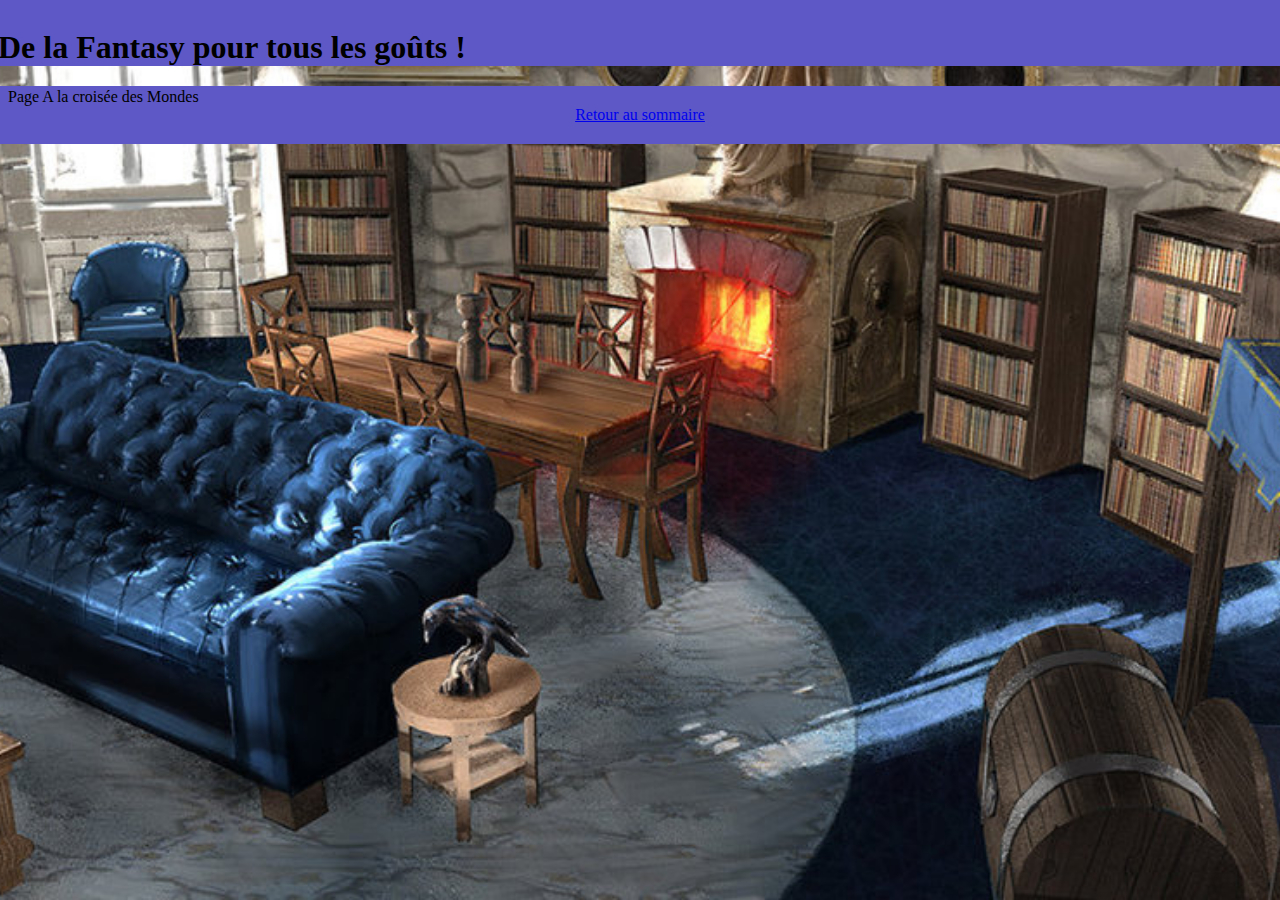
==== croisee.html @ 4a9e0604 "First commit" ====
<!DOCTYPE html> 

<html xmlns="http://www.w3.org/1999/xhtml" xml:lang="fr" lang="fr">

	<head>
		<meta charset="UTF-8"/> 
		<title>A la croisée des mondes</title>
		<meta name="author" content="Coignion Tristan"/>
		<meta name="keywords" content="Mini-Projet TW"/>
		
		<link rel="stylesheet" type="text/css" href="./style/fantasy_style.css">
		<link rel="stylesheet" type="text/css" href="./style/livres_style.css">
		<link href="./icon/favicon1.ico" rel="icon" type="image/x-icon" />		
	</head>
	
	<body>
		<header>
			<h1>De la Fantasy pour tous les goûts !</h1>
		</header>
		Page A la croisée des Mondes
		<footer>
			<a href="./sommaire.html">Retour au sommaire</a>
		</footer>
	</body>

</html>
---- style/fantasy_style.css ----
body{
  background-image: url(../image/salle_serdaigle.jpg);
  background-position: center;
  background-repeat: no-repeat;
  background-attachment: fixed;
  background-size: cover;
}

header{
  margin: -10px;
  margin-bottom: 0px;;
  padding-top: 10px;
  background-color: #5E58C6;

}

header > div{
  position: relative;
  left: 15%;
  width: 80%;
}

header div > h1{
  margin-top: 0px;
  color: whitesmoke;
  font-weight: normal;
}

nav{
  height: 30px;
  position: relative;
  right: 0.5%;
}

nav h4{
  margin-top: 0px;
  margin-bottom: 5px;
  font-size: 1.2em
}

nav span{
  padding: 5px;
}


nav a, nav {
  color: white;
  text-decoration: none;
}

nav a:hover{
  transition: 0.5s;
  color: #B2AEF4;
}

div.content{
  margin: 0px -10px;
  padding: 25px 15%;
  padding-bottom: 50px;
  background-color: rgba(255,255,255,0.7);
  font-size: 16px;
}


footer{
  color: white;
  
  margin: -20px;
  padding: 20px;
  background-color: #5E58C6;
  
  text-align: center;
}


@media (max-width: 1100px){
  nav{
    height: 60px;
  }
}

@media (max-width: 450px){
  div.content{
    padding: 25px 0px;
  }
}
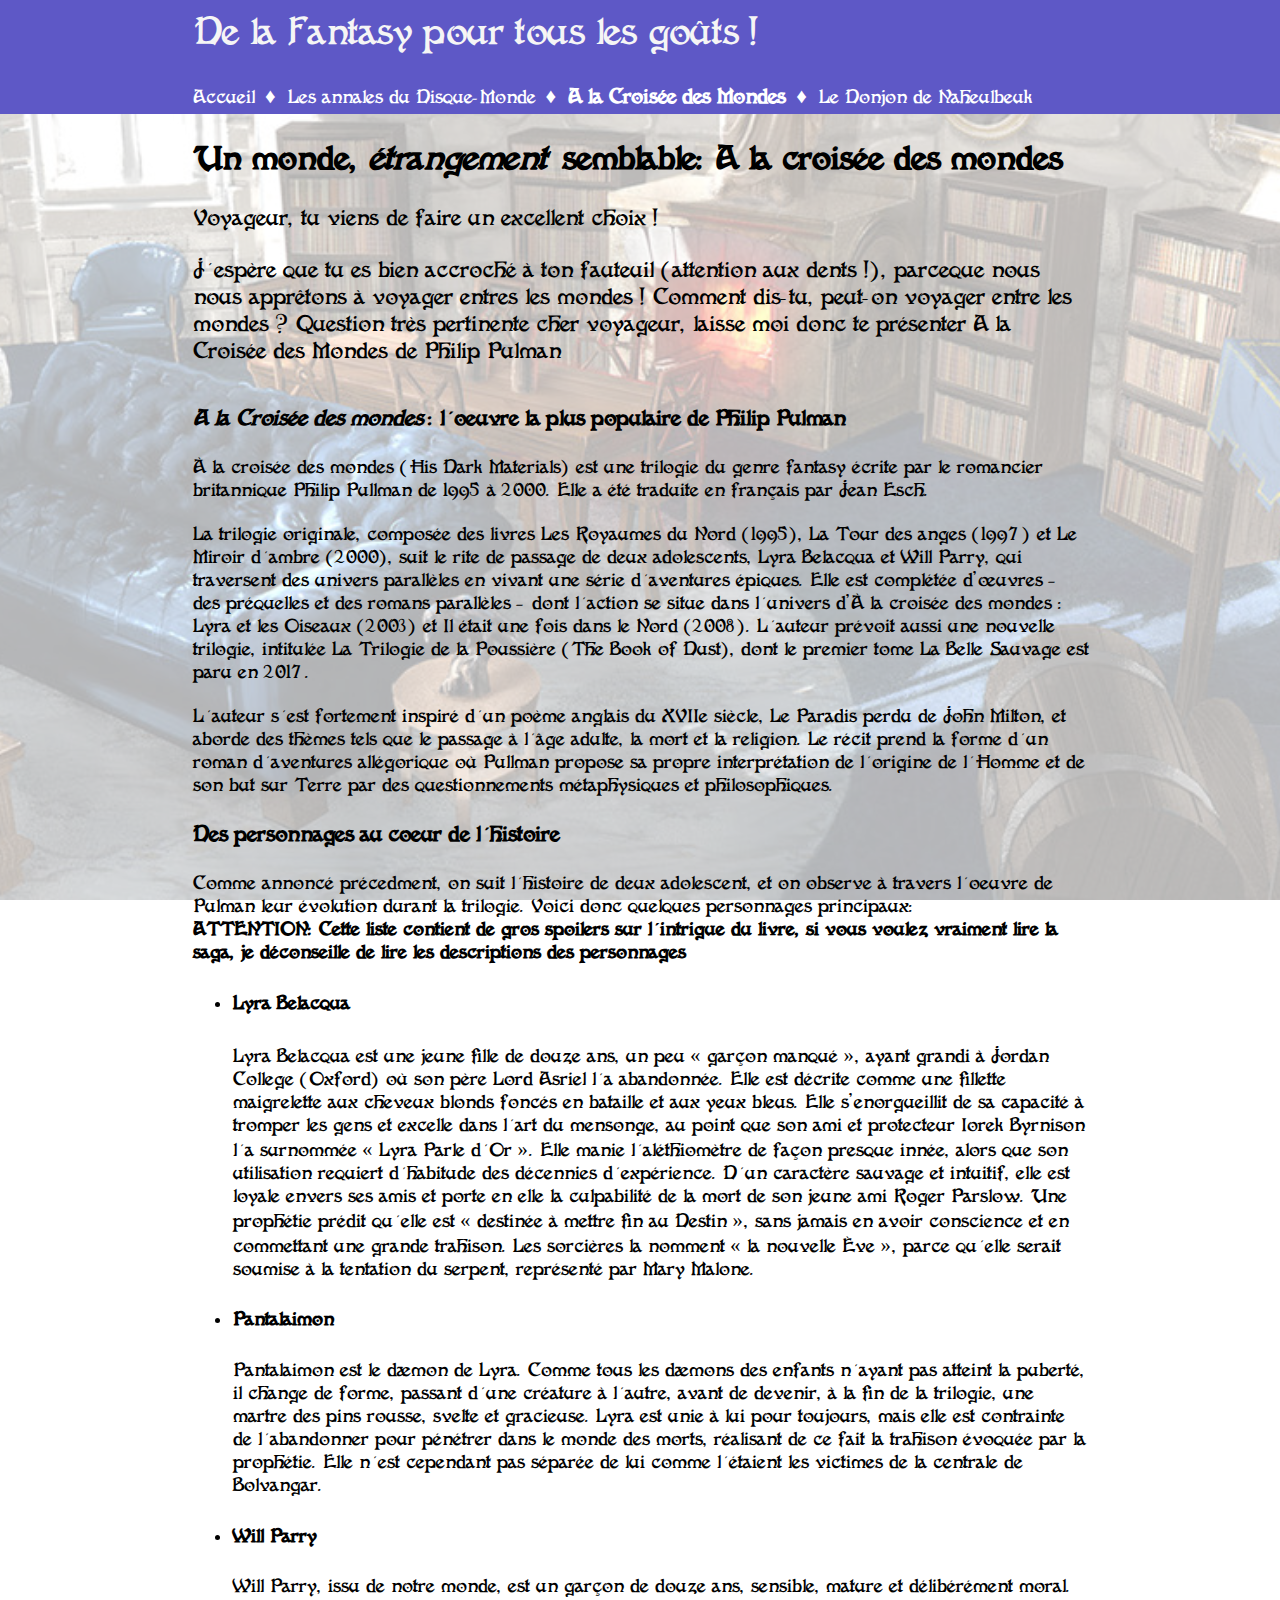
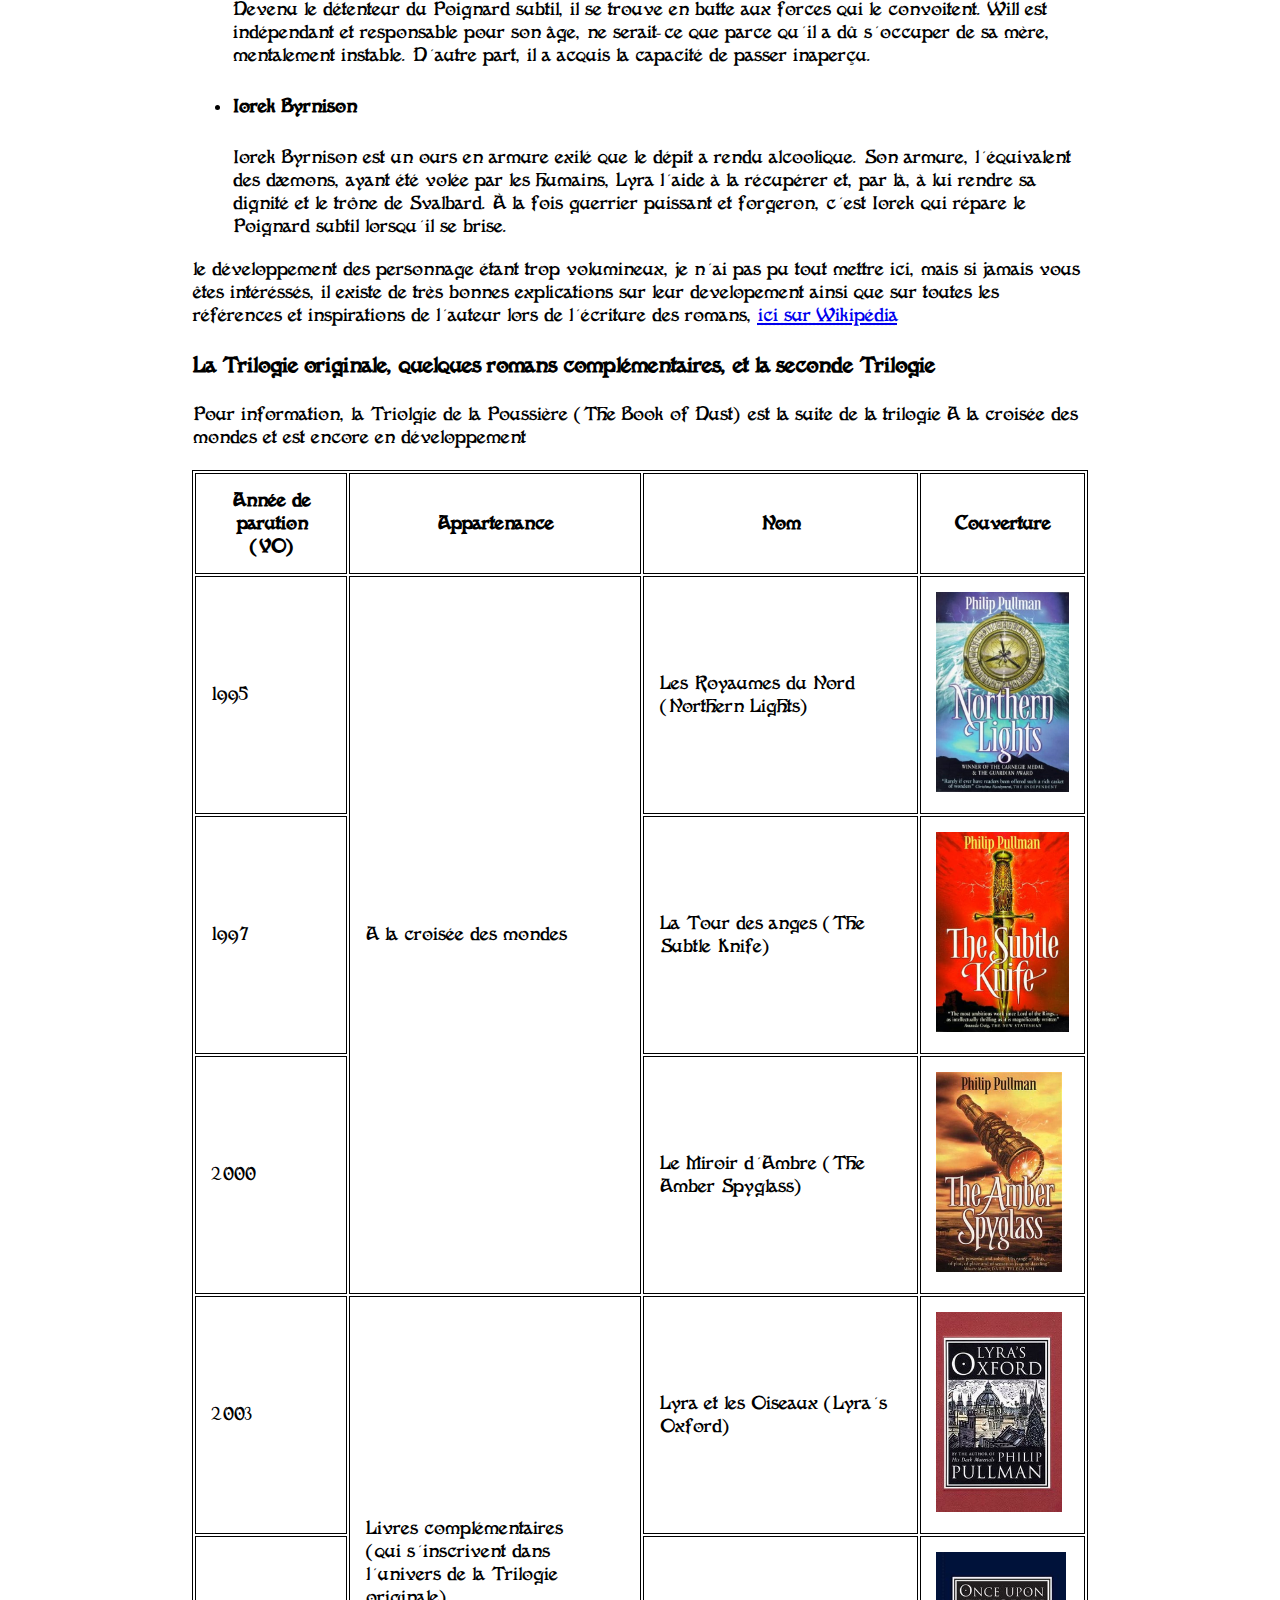
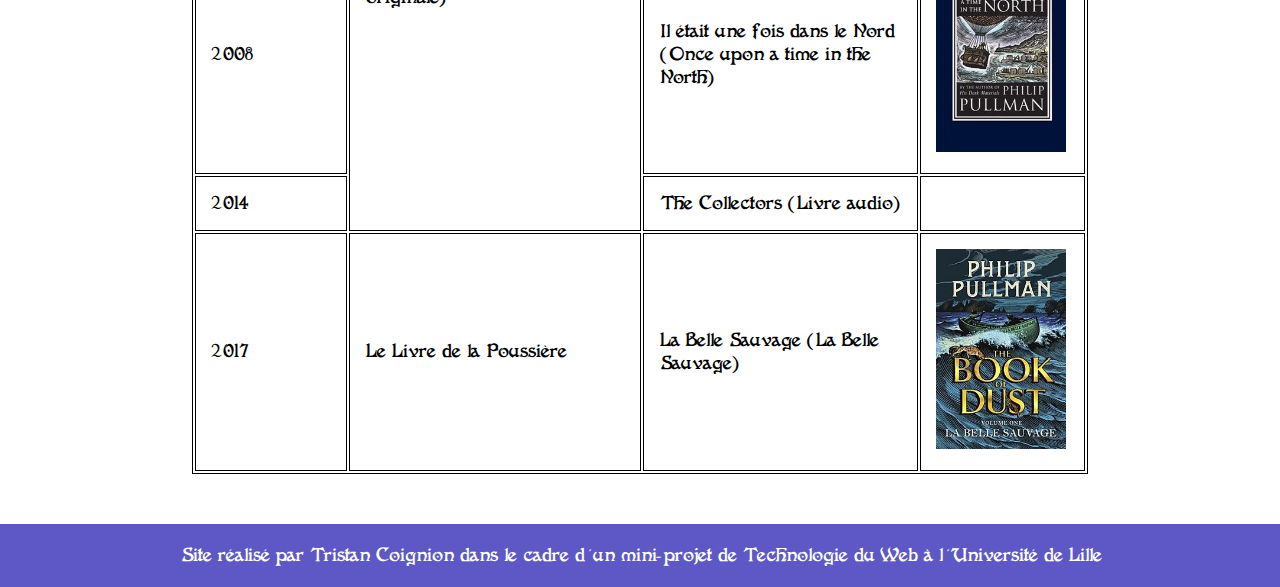
==== commit 00b235e1: "Finished the contents" ====
--- a/croisee.html
+++ b/croisee.html
@@ -15,11 +15,115 @@
 	
 	<body>
 		<header>
-			<h1>De la Fantasy pour tous les goûts !</h1>
-		</header>
-		Page A la croisée des Mondes
+			<div>
+				<h1>De la Fantasy pour tous les goûts !</h1>
+				<nav class="banniere">
+					<span><a href="./sommaire.html">Accueil</a></span> ♦ 
+					<span><a href="./discworld.html">Les annales du Disque-Monde </a></span> ♦ 
+					<span id="page"><a href="./croisee.html">A la Croisée des Mondes </a></span> ♦ 
+					<span><a href="./naheulbeuk.html">Le Donjon de Naheulbeuk</a></span>
+				</nav>
+			</div>
+		</header>	
+		
+		<div class="content">
+			<section>
+				<h2>Un monde, <em>étrangement</em> semblable: A la croisée des mondes</h2>
+				<p>Voyageur, tu viens de faire un excellent choix !</p>
+				<p>J'espère que tu es bien accroché à ton fauteuil (attention aux dents !), parceque nous nous apprêtons à voyager entres les mondes ! Comment dis-tu, peut-on voyager entre les mondes ? Question très pertinente cher voyageur, laisse moi donc te présenter A la Croisée des Mondes de Philip Pulman</p>
+			</section>
+			<section>
+				<h3><em>A la Croisée des mondes</em>: l'oeuvre la plus populaire de Philip Pulman</h3>
+				<p>À la croisée des mondes (His Dark Materials) est une trilogie du genre fantasy écrite par le romancier britannique Philip Pullman de 1995 à 2000. Elle a été traduite en français par Jean Esch.</p>
+
+				<p>La trilogie originale, composée des livres Les Royaumes du Nord (1995), La Tour des anges (1997) et Le Miroir d'ambre (2000), suit le rite de passage de deux adolescents, Lyra Belacqua et Will Parry, qui traversent des univers parallèles en vivant une série d'aventures épiques. Elle est complétée d’œuvres – des préquelles et des romans parallèles – dont l'action se situe dans l'univers d’À la croisée des mondes : Lyra et les Oiseaux (2003) et Il était une fois dans le Nord (2008). L'auteur prévoit aussi une nouvelle trilogie, intitulée La Trilogie de la Poussière (The Book of Dust), dont le premier tome La Belle Sauvage est paru en 2017.</p>
+
+				<p>L'auteur s'est fortement inspiré d'un poème anglais du XVIIe siècle, Le Paradis perdu de John Milton, et aborde des thèmes tels que le passage à l'âge adulte, la mort et la religion. Le récit prend la forme d'un roman d'aventures allégorique où Pullman propose sa propre interprétation de l'origine de l'Homme et de son but sur Terre par des questionnements métaphysiques et philosophiques.</p>
+			</section>
+			<section>
+				<h3>Des personnages au coeur de l'histoire</h3>
+				<p>Comme annoncé précedment, on suit l'histoire de deux adolescent, et on observe à travers l'oeuvre de Pulman leur évolution durant la trilogie. Voici donc quelques personnages principaux:<br/>
+				<strong>ATTENTION: Cette liste contient de gros spoilers sur l'intrigue du livre, si vous voulez vraiment lire la saga, je déconseille de lire les descriptions des personnages</strong>
+				</p>
+				<ul>
+					<li>
+						<h4>Lyra Belacqua</h4>
+						<p>Lyra Belacqua est une jeune fille de douze ans, un peu « garçon manqué », ayant grandi à Jordan College (Oxford) où son père Lord Asriel l'a abandonnée. Elle est décrite comme une fillette maigrelette aux cheveux blonds foncés en bataille et aux yeux bleus. Elle s’enorgueillit de sa capacité à tromper les gens et excelle dans l'art du mensonge, au point que son ami et protecteur Iorek Byrnison l'a surnommée « Lyra Parle d'Or ». Elle manie l'aléthiomètre de façon presque innée, alors que son utilisation requiert d'habitude des décennies d'expérience. D'un caractère sauvage et intuitif, elle est loyale envers ses amis et porte en elle la culpabilité de la mort de son jeune ami Roger Parslow. Une prophétie prédit qu'elle est « destinée à mettre fin au Destin », sans jamais en avoir conscience et en commettant une grande trahison. Les sorcières la nomment « la nouvelle Ève », parce qu'elle serait soumise à la tentation du serpent, représenté par Mary Malone. </p>
+					</li>
+					
+					<li>
+						<h4>Pantalaimon</h4>
+						<p>Pantalaimon est le dæmon de Lyra. Comme tous les dæmons des enfants n'ayant pas atteint la puberté, il change de forme, passant d'une créature à l'autre, avant de devenir, à la fin de la trilogie, une martre des pins rousse, svelte et gracieuse. Lyra est unie à lui pour toujours, mais elle est contrainte de l'abandonner pour pénétrer dans le monde des morts, réalisant de ce fait la trahison évoquée par la prophétie. Elle n'est cependant pas séparée de lui comme l'étaient les victimes de la centrale de Bolvangar.</p>
+					</li>
+					
+					<li>
+						<h4>Will Parry</h4>
+						<p>Will Parry, issu de notre monde, est un garçon de douze ans, sensible, mature et délibérément moral. Devenu le détenteur du Poignard subtil, il se trouve en butte aux forces qui le convoitent. Will est indépendant et responsable pour son âge, ne serait-ce que parce qu'il a dû s'occuper de sa mère, mentalement instable. D'autre part, il a acquis la capacité de passer inaperçu. </p>
+					</li>
+					
+					<li>
+						<h4>Iorek Byrnison</h4>
+						<p>Iorek Byrnison est un ours en armure exilé que le dépit a rendu alcoolique. Son armure, l'équivalent des dæmons, ayant été volée par les humains, Lyra l'aide à la récupérer et, par là, à lui rendre sa dignité et le trône de Svalbard. À la fois guerrier puissant et forgeron, c'est Iorek qui répare le Poignard subtil lorsqu'il se brise.</p>
+					</li>
+				</ul>
+				<p>le développement des personnage étant trop volumineux, je n'ai pas pu tout mettre ici, mais si jamais vous êtes intéréssés, il existe de très bonnes explications sur leur developement ainsi que sur toutes les références et inspirations de l'auteur lors de l'écriture des romans, <abbr title="Page Wikipedia d'A la croisée des mondes"><a href="https://fr.wikipedia.org/wiki/%C3%80_la_crois%C3%A9e_des_mondes#%C3%89volution_des_personnages", target="_blank">ici sur Wikipédia</a></abbr></p>
+			</section>
+			<section>
+				<h3>La Trilogie originale, quelques romans complémentaires, et la seconde Trilogie</h3>
+				<p>Pour information, la Triolgie de la Poussière (The Book of Dust) est la suite de la trilogie A la croisée des mondes et est encore en développement</p>
+				
+				<table>
+					<tr>
+						<th>Année de parution (VO)</th>
+						<th>Appartenance</th>
+						<th>Nom</th>
+						<th>Couverture</th>
+					</tr>
+					<tr>
+						<td>1995</td>
+						<td rowspan="3">A la croisée des mondes</td>
+						<td>Les Royaumes du Nord (Northern Lights)</td>
+						<td><img src="./image/croisee/northern_lights.jpg" alt="northern_lights.jpg"></td>
+					</tr>
+					<tr>
+						<td>1997</td>
+						<td>La Tour des anges (The Subtle Knife)</td>
+						<td><img src="./image/croisee/the_subtle_knife.jpg" alt="the_subtle_knife.jpg"></td>
+					</tr>
+					<tr>
+						<td>2000</td>
+						<td>Le Miroir d'Ambre (The Amber Spyglass)</td>
+						<td><img src="./image/croisee/the_amber_spyglass.jpg" alt="the_amber_spyglass.jpg"></td>
+					</tr>
+					<tr>
+						<td>2003</td>
+						<td rowspan="3">Livres complémentaires<br/>
+						(qui s'inscrivent dans l'univers de la Trilogie originale)</td>
+						<td>Lyra et les Oiseaux (Lyra's Oxford)</td>
+						<td><img src="./image/croisee/Lyrasoxford.jpg" alt="Lyrasoxford.jpg"></td>
+					</tr>
+					<tr>
+						<td>2008</td>
+						<td>Il était une fois dans le Nord (Once upon a time in the North)</td>
+						<td><img src="./image/croisee/Once_upon_a_time_in_the_north.jpg" alt="Once_upon_a_time_in_the_north.jpg"></td>
+					</tr>
+					<tr>
+						<td>2014</td>
+						<td>The Collectors (Livre audio)</td>
+						<td></td>
+					</tr>
+					<tr>
+						<td>2017</td>
+						<td>Le Livre de la Poussière</td>
+						<td>La Belle Sauvage (La Belle Sauvage)</td>
+						<td><img src="./image/croisee/La_Belle_Sauvage.jpg" alt="La_Belle_Sauvage.jpg"></td>
+					</tr>
+				</table>
+				
+			</section>
+		</div>
 		<footer>
-			<a href="./sommaire.html">Retour au sommaire</a>
+		Site réalisé par Tristan Coignion dans le cadre d'un mini-projet de Technologie du Web à l'Université de Lille
 		</footer>
 	</body>
 
--- a/style/fantasy_style.css
+++ b/style/fantasy_style.css
@@ -1,14 +1,32 @@
+@font-face{
+    font-family: 'almendra';
+    src: url(../font/almendradisplay-regular-webfont.woff2) format('woff2'),
+         url(../font/almendradisplay-regular-webfont.woff) format('woff');
+    font-weight: normal;
+    font-style: normal;
+}
+
+@font-face{
+    font-family: 'artistique';
+    src: url(../font/FantaisieArtistique.ttf) format('truetype');
+    font-weight: normal;
+    font-style: normal;
+}
+
 body{
   background-image: url(../image/salle_serdaigle.jpg);
   background-position: center;
   background-repeat: no-repeat;
   background-attachment: fixed;
   background-size: cover;
+  margin: 0 auto;
+	font-family: 'artistique';
+  font-size: 1.30em;
+
 }
 
 header{
-  margin: -10px;
-  margin-bottom: 0px;;
+  width: 100%;
   padding-top: 10px;
   background-color: #5E58C6;
 
@@ -35,41 +53,50 @@
 nav h4{
   margin-top: 0px;
   margin-bottom: 5px;
-  font-size: 1.2em
+  font-size: larger;
 }
 
 nav span{
   padding: 5px;
 }
 
+span#page{
+  font-weight: bold;
+  font-size: 110%;
+}
 
 nav a, nav {
   color: white;
   text-decoration: none;
 }
 
+nav a{
+  transition: 0.5s;
+}
+
 nav a:hover{
-  transition: 0.5s;
   color: #B2AEF4;
 }
 
 div.content{
-  margin: 0px -10px;
-  padding: 25px 15%;
+  padding-top: 25px;
   padding-bottom: 50px;
   background-color: rgba(255,255,255,0.7);
-  font-size: 16px;
+  width: 100%;
+  position: relative;
 }
 
+div.content > *{
+  margin: auto 15%;
+}
 
 footer{
   color: white;
-  
-  margin: -20px;
-  padding: 20px;
   background-color: #5E58C6;
-  
   text-align: center;
+  width: 100%;
+
+  padding: 20px 0px;
 }
 
 
@@ -80,7 +107,7 @@
 }
 
 @media (max-width: 450px){
-  div.content{
-    padding: 25px 0px;
+  div.content > *{
+    margin: auto 7.5%;
   }
 }--- a/style/livres_style.css
+++ b/style/livres_style.css
@@ -0,0 +1,38 @@
+div.content section:first-of-type{
+  font-size: larger;
+  margin-top: 0px;
+  margin-bottom: 40px;
+}
+
+div.content section:first-of-type h2{
+  margin: auto;
+}
+
+h2 em, h3 em{
+  margin-right: 5px; /* Compense pour l'italique */
+}
+
+figure{
+  text-align: center;
+}
+
+figure img{
+  width:70%
+}
+
+table, td, th{
+  border: black 1px solid;
+}
+
+td, th{
+  padding: 15px;
+}
+
+td img{
+  height: 200px;
+  transition: 0.75s;
+}
+
+td img:hover{
+  transform: scale(1.4);
+}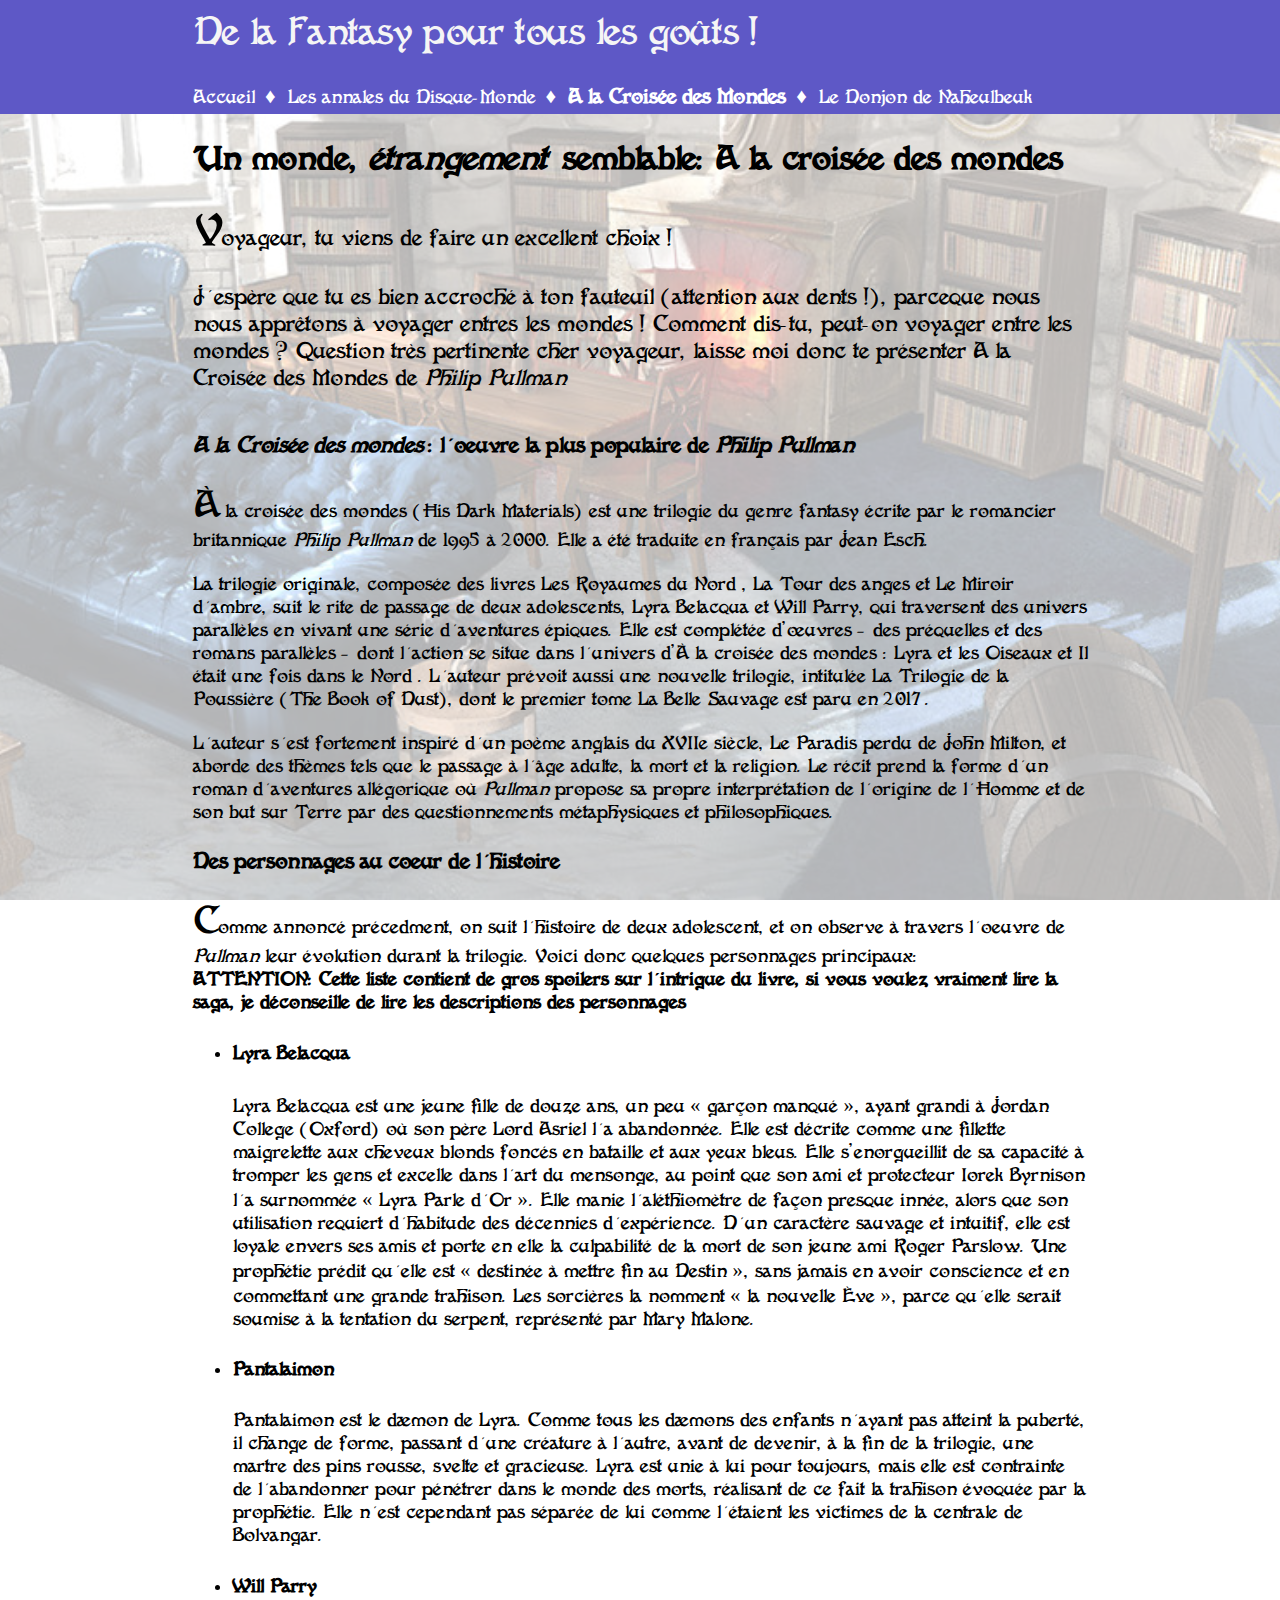
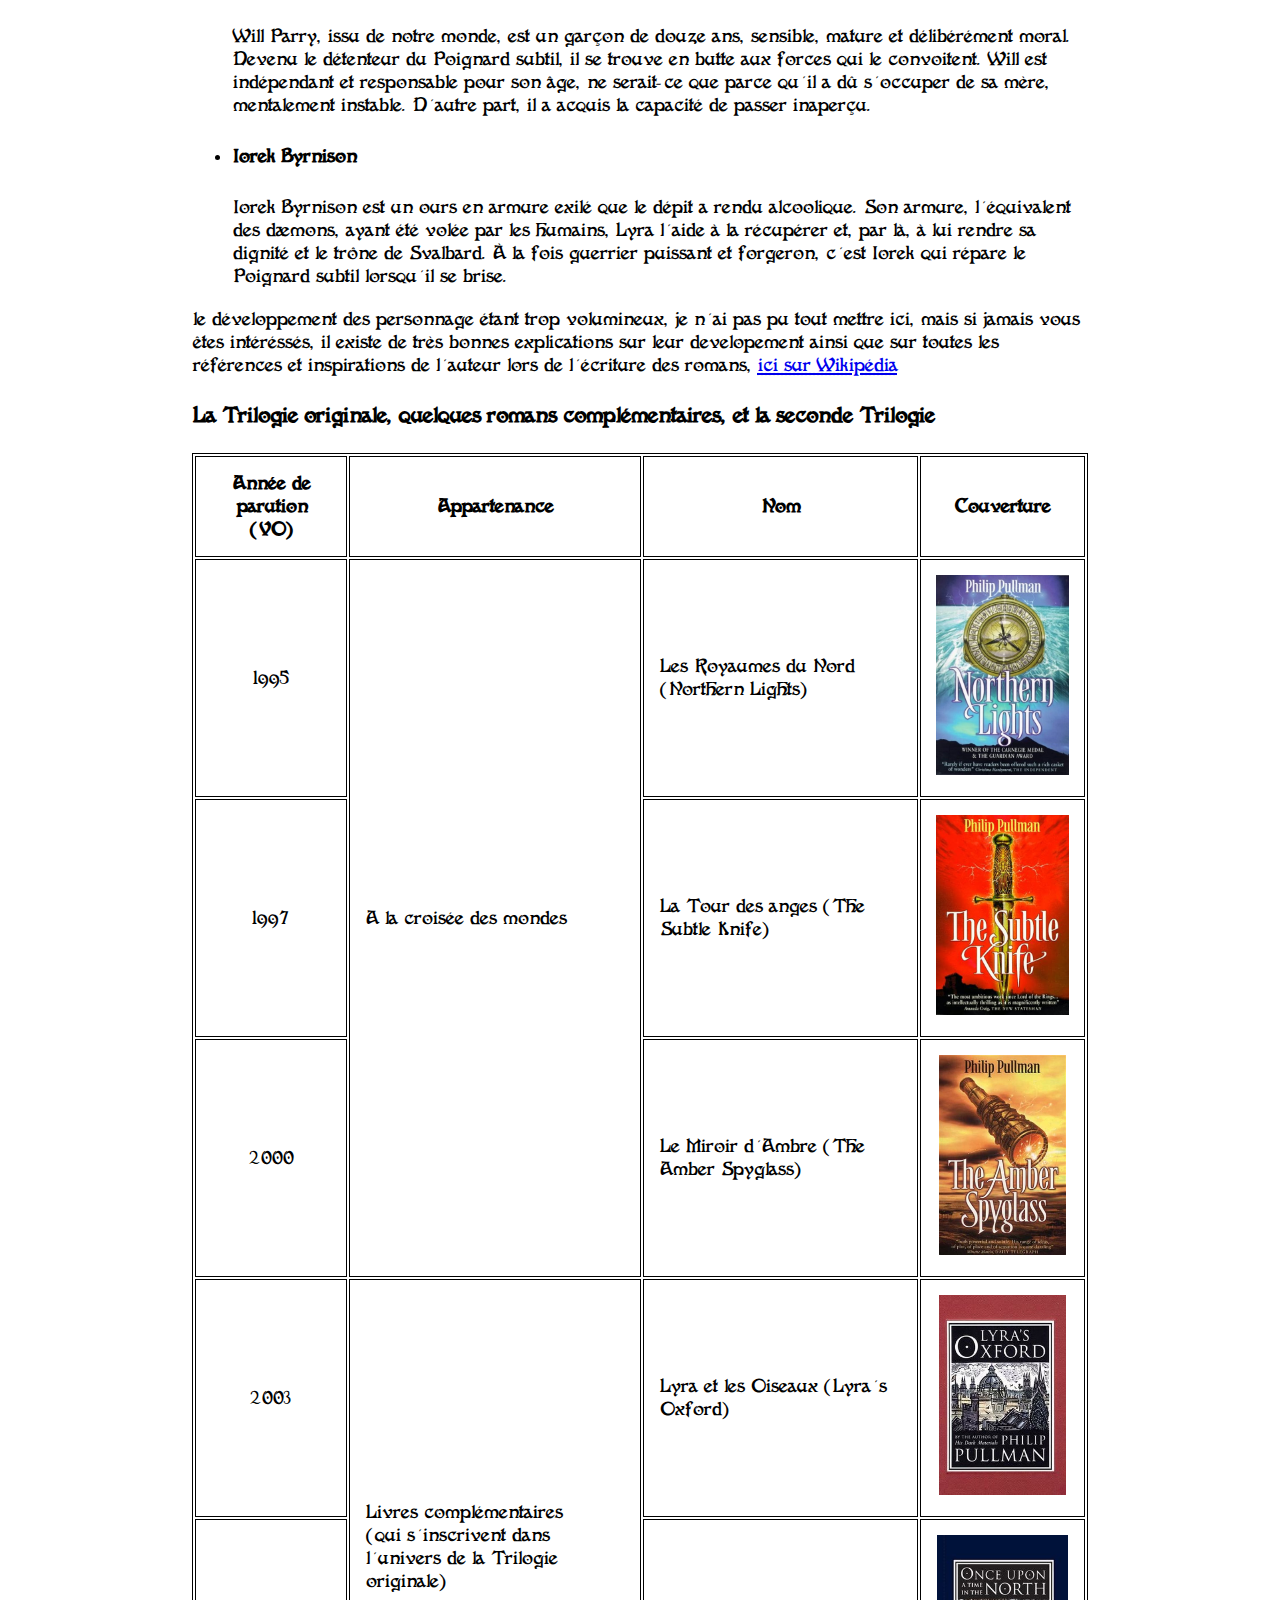
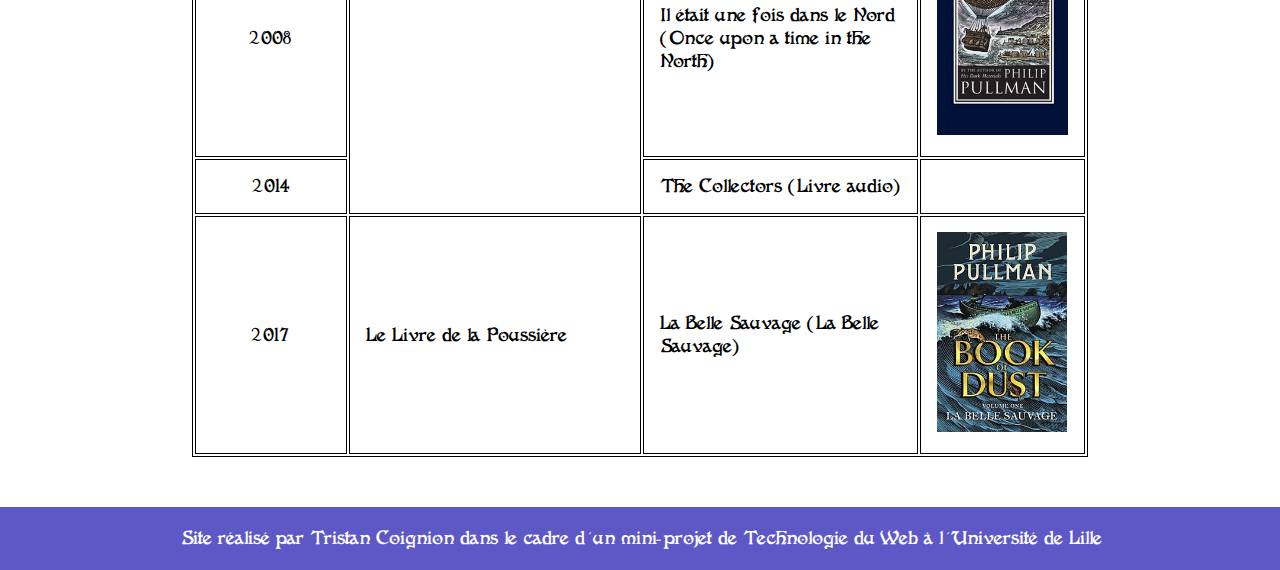
==== commit 98b18d9d: "added datetimes and span.autor" ====
--- a/croisee.html
+++ b/croisee.html
@@ -30,19 +30,19 @@
 			<section>
 				<h2>Un monde, <em>étrangement</em> semblable: A la croisée des mondes</h2>
 				<p>Voyageur, tu viens de faire un excellent choix !</p>
-				<p>J'espère que tu es bien accroché à ton fauteuil (attention aux dents !), parceque nous nous apprêtons à voyager entres les mondes ! Comment dis-tu, peut-on voyager entre les mondes ? Question très pertinente cher voyageur, laisse moi donc te présenter A la Croisée des Mondes de Philip Pulman</p>
+				<p>J'espère que tu es bien accroché à ton fauteuil (attention aux dents !), parceque nous nous apprêtons à voyager entres les mondes ! Comment dis-tu, peut-on voyager entre les mondes ? Question très pertinente cher voyageur, laisse moi donc te présenter A la Croisée des Mondes de <span class="auteur">Philip Pullman</span></p>
 			</section>
 			<section>
-				<h3><em>A la Croisée des mondes</em>: l'oeuvre la plus populaire de Philip Pulman</h3>
-				<p>À la croisée des mondes (His Dark Materials) est une trilogie du genre fantasy écrite par le romancier britannique Philip Pullman de 1995 à 2000. Elle a été traduite en français par Jean Esch.</p>
+				<h3><em>A la Croisée des mondes</em>: l'oeuvre la plus populaire de <span class="auteur">Philip Pullman</span></h3>
+				<p>À la croisée des mondes (His Dark Materials) est une trilogie du genre fantasy écrite par le romancier britannique <span class="auteur">Philip Pullman</span> de <time datetime="1995">1995</time> à <time datetime="2000">2000</time>. Elle a été traduite en français par Jean Esch.</p>
 
-				<p>La trilogie originale, composée des livres Les Royaumes du Nord (1995), La Tour des anges (1997) et Le Miroir d'ambre (2000), suit le rite de passage de deux adolescents, Lyra Belacqua et Will Parry, qui traversent des univers parallèles en vivant une série d'aventures épiques. Elle est complétée d’œuvres – des préquelles et des romans parallèles – dont l'action se situe dans l'univers d’À la croisée des mondes : Lyra et les Oiseaux (2003) et Il était une fois dans le Nord (2008). L'auteur prévoit aussi une nouvelle trilogie, intitulée La Trilogie de la Poussière (The Book of Dust), dont le premier tome La Belle Sauvage est paru en 2017.</p>
+				<p>La trilogie originale, composée des livres Les Royaumes du Nord , La Tour des anges et Le Miroir d'ambre, suit le rite de passage de deux adolescents, Lyra Belacqua et Will Parry, qui traversent des univers parallèles en vivant une série d'aventures épiques. Elle est complétée d’œuvres – des préquelles et des romans parallèles – dont l'action se situe dans l'univers d’À la croisée des mondes : Lyra et les Oiseaux et Il était une fois dans le Nord . L'auteur prévoit aussi une nouvelle trilogie, intitulée La Trilogie de la Poussière (The Book of Dust), dont le premier tome La Belle Sauvage est paru en <time datetime="2017">2017.</time></p>
 
-				<p>L'auteur s'est fortement inspiré d'un poème anglais du XVIIe siècle, Le Paradis perdu de John Milton, et aborde des thèmes tels que le passage à l'âge adulte, la mort et la religion. Le récit prend la forme d'un roman d'aventures allégorique où Pullman propose sa propre interprétation de l'origine de l'Homme et de son but sur Terre par des questionnements métaphysiques et philosophiques.</p>
+				<p>L'auteur s'est fortement inspiré d'un poème anglais du XVIIe siècle, Le Paradis perdu de John Milton, et aborde des thèmes tels que le passage à l'âge adulte, la mort et la religion. Le récit prend la forme d'un roman d'aventures allégorique où <span class="auteur">Pullman</span> propose sa propre interprétation de l'origine de l'Homme et de son but sur Terre par des questionnements métaphysiques et philosophiques.</p>
 			</section>
 			<section>
 				<h3>Des personnages au coeur de l'histoire</h3>
-				<p>Comme annoncé précedment, on suit l'histoire de deux adolescent, et on observe à travers l'oeuvre de Pulman leur évolution durant la trilogie. Voici donc quelques personnages principaux:<br/>
+				<p>Comme annoncé précedment, on suit l'histoire de deux adolescent, et on observe à travers l'oeuvre de <span class="auteur">Pullman</span> leur évolution durant la trilogie. Voici donc quelques personnages principaux:<br/>
 				<strong>ATTENTION: Cette liste contient de gros spoilers sur l'intrigue du livre, si vous voulez vraiment lire la saga, je déconseille de lire les descriptions des personnages</strong>
 				</p>
 				<ul>
@@ -70,8 +70,6 @@
 			</section>
 			<section>
 				<h3>La Trilogie originale, quelques romans complémentaires, et la seconde Trilogie</h3>
-				<p>Pour information, la Triolgie de la Poussière (The Book of Dust) est la suite de la trilogie A la croisée des mondes et est encore en développement</p>
-				
 				<table>
 					<tr>
 						<th>Année de parution (VO)</th>
@@ -80,40 +78,40 @@
 						<th>Couverture</th>
 					</tr>
 					<tr>
-						<td>1995</td>
+						<td><time datetime="1995">1995</time></td>
 						<td rowspan="3">A la croisée des mondes</td>
 						<td>Les Royaumes du Nord (Northern Lights)</td>
 						<td><img src="./image/croisee/northern_lights.jpg" alt="northern_lights.jpg"></td>
 					</tr>
 					<tr>
-						<td>1997</td>
+						<td><time datetime="1997">1997</time></td>
 						<td>La Tour des anges (The Subtle Knife)</td>
 						<td><img src="./image/croisee/the_subtle_knife.jpg" alt="the_subtle_knife.jpg"></td>
 					</tr>
 					<tr>
-						<td>2000</td>
+						<td><time datetime="2000">2000</time></td>
 						<td>Le Miroir d'Ambre (The Amber Spyglass)</td>
 						<td><img src="./image/croisee/the_amber_spyglass.jpg" alt="the_amber_spyglass.jpg"></td>
 					</tr>
 					<tr>
-						<td>2003</td>
+						<td><time datetime="2003">2003</time></td>
 						<td rowspan="3">Livres complémentaires<br/>
 						(qui s'inscrivent dans l'univers de la Trilogie originale)</td>
 						<td>Lyra et les Oiseaux (Lyra's Oxford)</td>
 						<td><img src="./image/croisee/Lyrasoxford.jpg" alt="Lyrasoxford.jpg"></td>
 					</tr>
 					<tr>
-						<td>2008</td>
+						<td><time datetime="2008">2008</time></td>
 						<td>Il était une fois dans le Nord (Once upon a time in the North)</td>
 						<td><img src="./image/croisee/Once_upon_a_time_in_the_north.jpg" alt="Once_upon_a_time_in_the_north.jpg"></td>
 					</tr>
 					<tr>
-						<td>2014</td>
+						<td><time datetime="2014">2014</time></td>
 						<td>The Collectors (Livre audio)</td>
 						<td></td>
 					</tr>
 					<tr>
-						<td>2017</td>
+						<td><time datetime="2017">2017</time></td>
 						<td>Le Livre de la Poussière</td>
 						<td>La Belle Sauvage (La Belle Sauvage)</td>
 						<td><img src="./image/croisee/La_Belle_Sauvage.jpg" alt="La_Belle_Sauvage.jpg"></td>
--- a/style/fantasy_style.css
+++ b/style/fantasy_style.css
@@ -99,6 +99,9 @@
   padding: 20px 0px;
 }
 
+span.auteur{
+  font-style: italic;
+}
 
 @media (max-width: 1100px){
   nav{
--- a/style/livres_style.css
+++ b/style/livres_style.css
@@ -12,12 +12,20 @@
   margin-right: 5px; /* Compense pour l'italique */
 }
 
+section > p:first-of-type::first-letter{
+  font-size: 200%;
+}
+
 figure{
   text-align: center;
 }
 
 figure img{
   width:70%
+}
+
+table{
+  width: 100%;
 }
 
 table, td, th{
@@ -28,6 +36,10 @@
   padding: 15px;
 }
 
+table td:last-of-type, table td:first-of-type{
+  text-align: center;
+}
+
 td img{
   height: 200px;
   transition: 0.75s;
@@ -35,4 +47,10 @@
 
 td img:hover{
   transform: scale(1.4);
+}
+
+@media screen and (max-width:800px){
+  table td:last-of-type, table th:last-of-type{
+    display: none
+  }
 }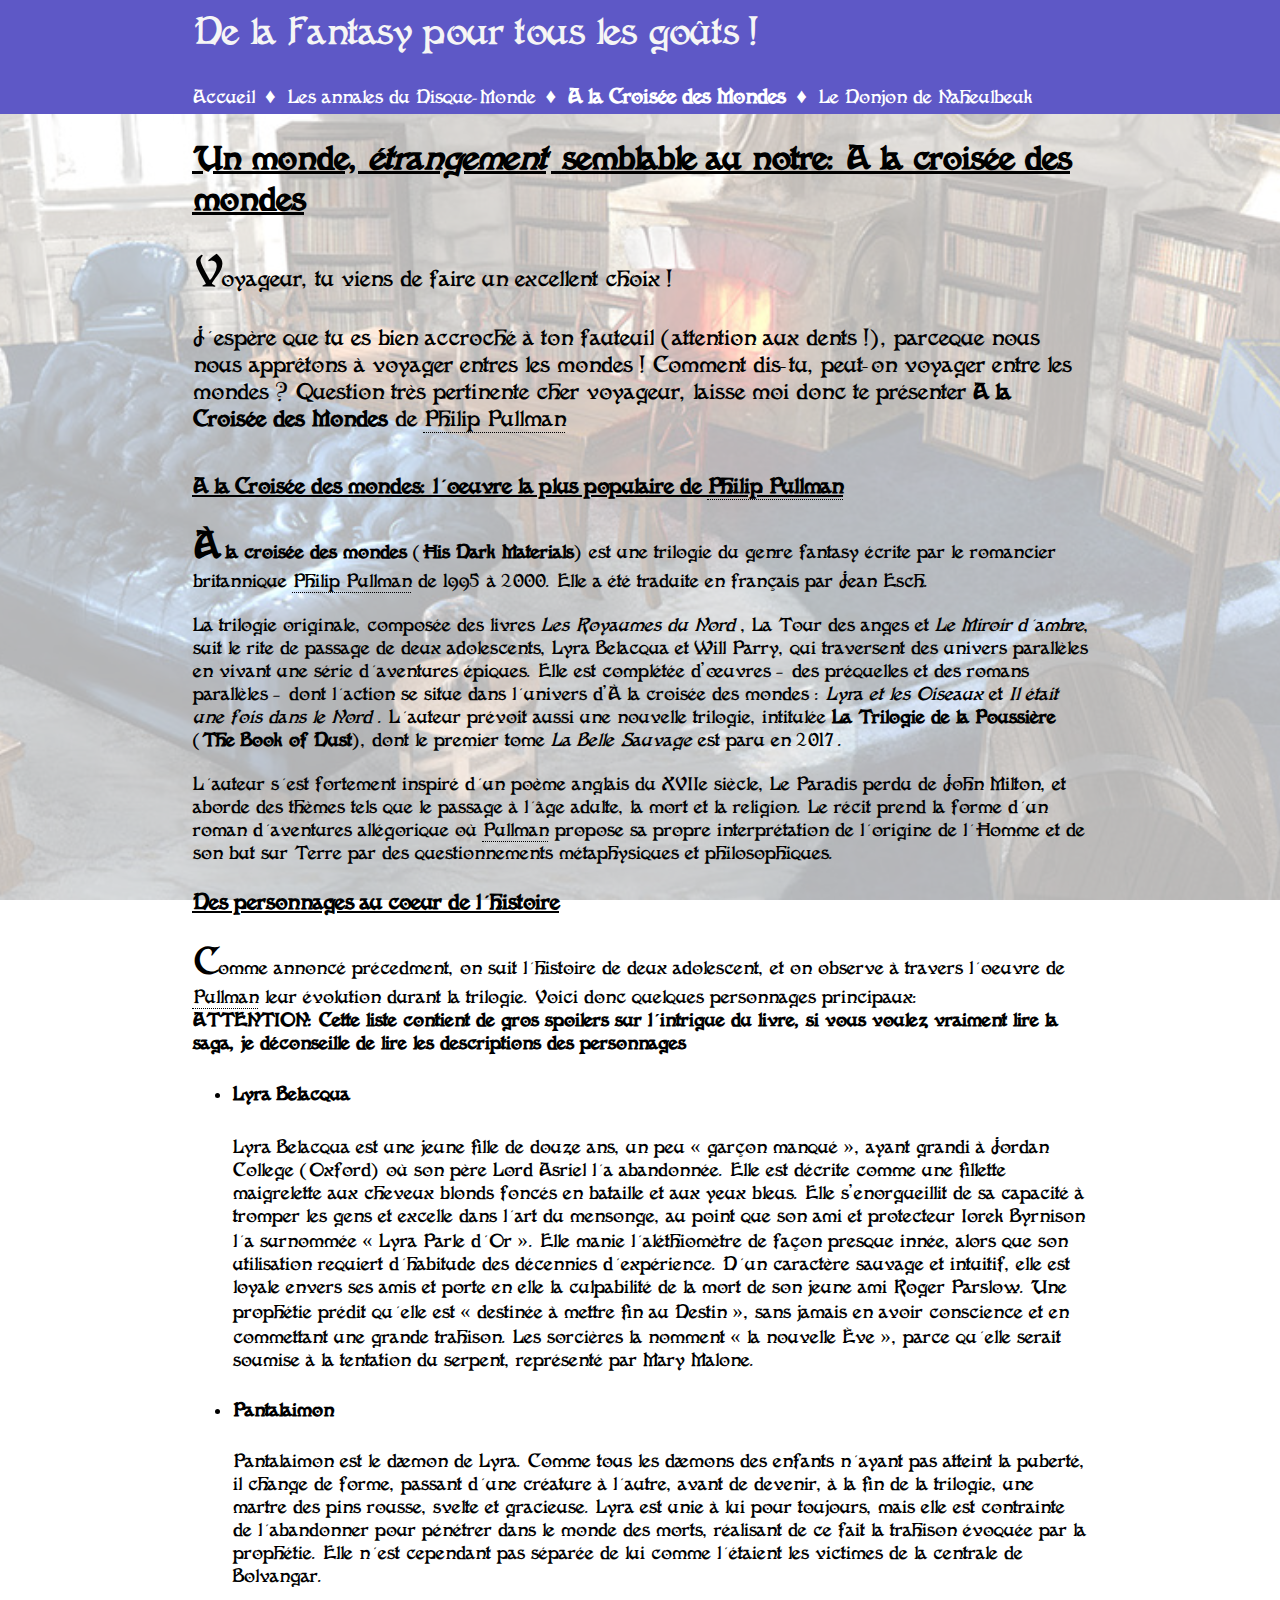
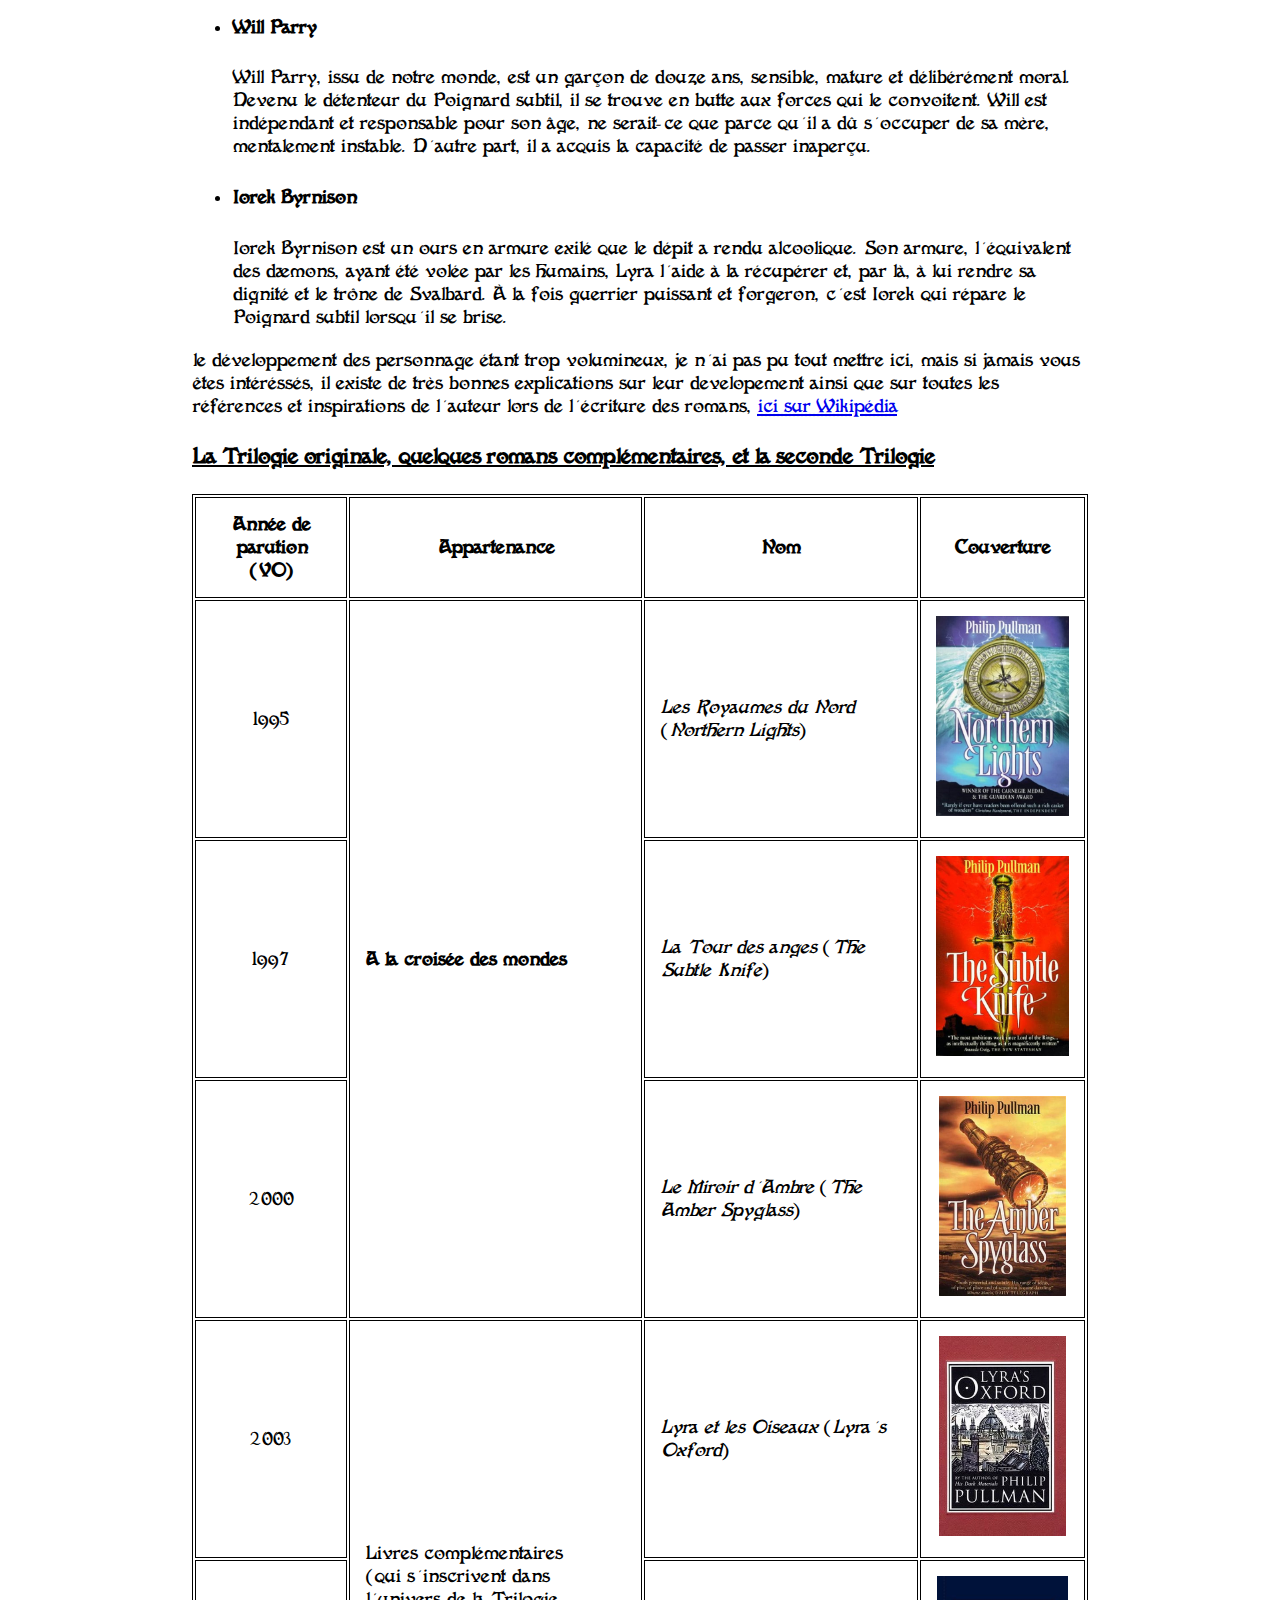
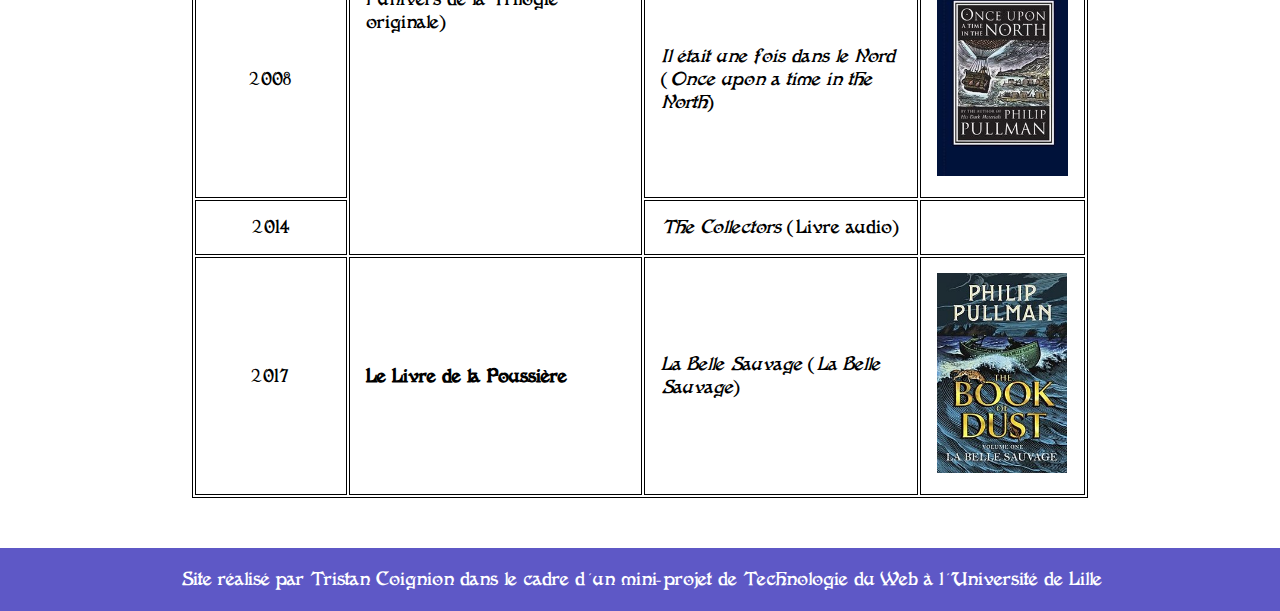
==== commit b049be98: "added tags" ====
--- a/croisee.html
+++ b/croisee.html
@@ -28,15 +28,15 @@
 		
 		<div class="content">
 			<section>
-				<h2>Un monde, <em>étrangement</em> semblable: A la croisée des mondes</h2>
+				<h2>Un monde, <em>étrangement</em> semblable au notre: A la croisée des mondes</h2>
 				<p>Voyageur, tu viens de faire un excellent choix !</p>
-				<p>J'espère que tu es bien accroché à ton fauteuil (attention aux dents !), parceque nous nous apprêtons à voyager entres les mondes ! Comment dis-tu, peut-on voyager entre les mondes ? Question très pertinente cher voyageur, laisse moi donc te présenter A la Croisée des Mondes de <span class="auteur">Philip Pullman</span></p>
+				<p>J'espère que tu es bien accroché à ton fauteuil (attention aux dents !), parceque nous nous apprêtons à voyager entres les mondes ! Comment dis-tu, peut-on voyager entre les mondes ? Question très pertinente cher voyageur, laisse moi donc te présenter <span class="saga">A la Croisée des Mondes</span> de <span class="auteur">Philip Pullman</span></p>
 			</section>
 			<section>
-				<h3><em>A la Croisée des mondes</em>: l'oeuvre la plus populaire de <span class="auteur">Philip Pullman</span></h3>
-				<p>À la croisée des mondes (His Dark Materials) est une trilogie du genre fantasy écrite par le romancier britannique <span class="auteur">Philip Pullman</span> de <time datetime="1995">1995</time> à <time datetime="2000">2000</time>. Elle a été traduite en français par Jean Esch.</p>
+				<h3><span class="saga">A la Croisée des mondes</span>: l'oeuvre la plus populaire de <span class="auteur">Philip Pullman</span></h3>
+				<p><span class="saga">À la croisée des mondes</span> (<span class="saga">His Dark Materials</span>) est une trilogie du genre fantasy écrite par le romancier britannique <span class="auteur">Philip Pullman</span> de <time datetime="1995">1995</time> à <time datetime="2000">2000</time>. Elle a été traduite en français par Jean Esch.</p>
 
-				<p>La trilogie originale, composée des livres Les Royaumes du Nord , La Tour des anges et Le Miroir d'ambre, suit le rite de passage de deux adolescents, Lyra Belacqua et Will Parry, qui traversent des univers parallèles en vivant une série d'aventures épiques. Elle est complétée d’œuvres – des préquelles et des romans parallèles – dont l'action se situe dans l'univers d’À la croisée des mondes : Lyra et les Oiseaux et Il était une fois dans le Nord . L'auteur prévoit aussi une nouvelle trilogie, intitulée La Trilogie de la Poussière (The Book of Dust), dont le premier tome La Belle Sauvage est paru en <time datetime="2017">2017.</time></p>
+				<p>La trilogie originale, composée des livres <span class="livre">Les Royaumes du Nord</span> , La Tour des anges et <span class="livre">Le Miroir d'ambre</span>, suit le rite de passage de deux adolescents, Lyra Belacqua et Will Parry, qui traversent des univers parallèles en vivant une série d'aventures épiques. Elle est complétée d’œuvres – des préquelles et des romans parallèles – dont l'action se situe dans l'univers d’À la croisée des mondes : <span class="livre">Lyra et les Oiseaux</span> et <span class="livre">Il était une fois dans le Nord</span> . L'auteur prévoit aussi une nouvelle trilogie, intitulée <span class="saga">La Trilogie de la Poussière</span> (<span class="saga">The Book of Dust</span>), dont le premier tome <span class="livre">La Belle Sauvage</span> est paru en <time datetime="2017">2017.</time></p>
 
 				<p>L'auteur s'est fortement inspiré d'un poème anglais du XVIIe siècle, Le Paradis perdu de John Milton, et aborde des thèmes tels que le passage à l'âge adulte, la mort et la religion. Le récit prend la forme d'un roman d'aventures allégorique où <span class="auteur">Pullman</span> propose sa propre interprétation de l'origine de l'Homme et de son but sur Terre par des questionnements métaphysiques et philosophiques.</p>
 			</section>
@@ -79,41 +79,41 @@
 					</tr>
 					<tr>
 						<td><time datetime="1995">1995</time></td>
-						<td rowspan="3">A la croisée des mondes</td>
-						<td>Les Royaumes du Nord (Northern Lights)</td>
+						<td rowspan="3"><span class="saga">A la croisée des mondes</span></td>
+						<td><span class="livre">Les Royaumes du Nord</span> (<span class="livre">Northern Lights</span>)</td>
 						<td><img src="./image/croisee/northern_lights.jpg" alt="northern_lights.jpg"></td>
 					</tr>
 					<tr>
 						<td><time datetime="1997">1997</time></td>
-						<td>La Tour des anges (The Subtle Knife)</td>
+						<td><span class="livre">La Tour des anges</span> (<span class="livre">The Subtle Knife</span>)</td>
 						<td><img src="./image/croisee/the_subtle_knife.jpg" alt="the_subtle_knife.jpg"></td>
 					</tr>
 					<tr>
 						<td><time datetime="2000">2000</time></td>
-						<td>Le Miroir d'Ambre (The Amber Spyglass)</td>
+						<td><span class="livre">Le Miroir d'Ambre</span> (<span class="livre">The Amber Spyglass</span>)</td>
 						<td><img src="./image/croisee/the_amber_spyglass.jpg" alt="the_amber_spyglass.jpg"></td>
 					</tr>
 					<tr>
 						<td><time datetime="2003">2003</time></td>
 						<td rowspan="3">Livres complémentaires<br/>
 						(qui s'inscrivent dans l'univers de la Trilogie originale)</td>
-						<td>Lyra et les Oiseaux (Lyra's Oxford)</td>
+						<td><span class="livre">Lyra et les Oiseaux</span> (<span class="livre">Lyra's Oxford</span>)</td>
 						<td><img src="./image/croisee/Lyrasoxford.jpg" alt="Lyrasoxford.jpg"></td>
 					</tr>
 					<tr>
 						<td><time datetime="2008">2008</time></td>
-						<td>Il était une fois dans le Nord (Once upon a time in the North)</td>
+						<td><span class="livre">Il était une fois dans le Nord</span> (<span class="livre">Once upon a time in the North</span>)</td>
 						<td><img src="./image/croisee/Once_upon_a_time_in_the_north.jpg" alt="Once_upon_a_time_in_the_north.jpg"></td>
 					</tr>
 					<tr>
 						<td><time datetime="2014">2014</time></td>
-						<td>The Collectors (Livre audio)</td>
+						<td><span class="livre">The Collectors</span> (Livre audio)</td>
 						<td></td>
 					</tr>
 					<tr>
 						<td><time datetime="2017">2017</time></td>
-						<td>Le Livre de la Poussière</td>
-						<td>La Belle Sauvage (La Belle Sauvage)</td>
+						<td><span class="saga">Le Livre de la Poussière</span></td>
+						<td><span class="livre">La Belle Sauvage</span> (<span class="livre">La Belle Sauvage</span>)</td>
 						<td><img src="./image/croisee/La_Belle_Sauvage.jpg" alt="La_Belle_Sauvage.jpg"></td>
 					</tr>
 				</table>
--- a/style/fantasy_style.css
+++ b/style/fantasy_style.css
@@ -100,7 +100,7 @@
 }
 
 span.auteur{
-  font-style: italic;
+  border-bottom: 1px black dotted;
 }
 
 @media (max-width: 1100px){
--- a/style/livres_style.css
+++ b/style/livres_style.css
@@ -4,8 +4,21 @@
   margin-bottom: 40px;
 }
 
+
+h2, h3 {
+  text-decoration: underline black;
+}
+
 div.content section:first-of-type h2{
   margin: auto;
+}
+
+span.livre{
+  font-style: italic;
+}
+
+span.saga{
+  font-weight: bold;
 }
 
 h2 em, h3 em{
